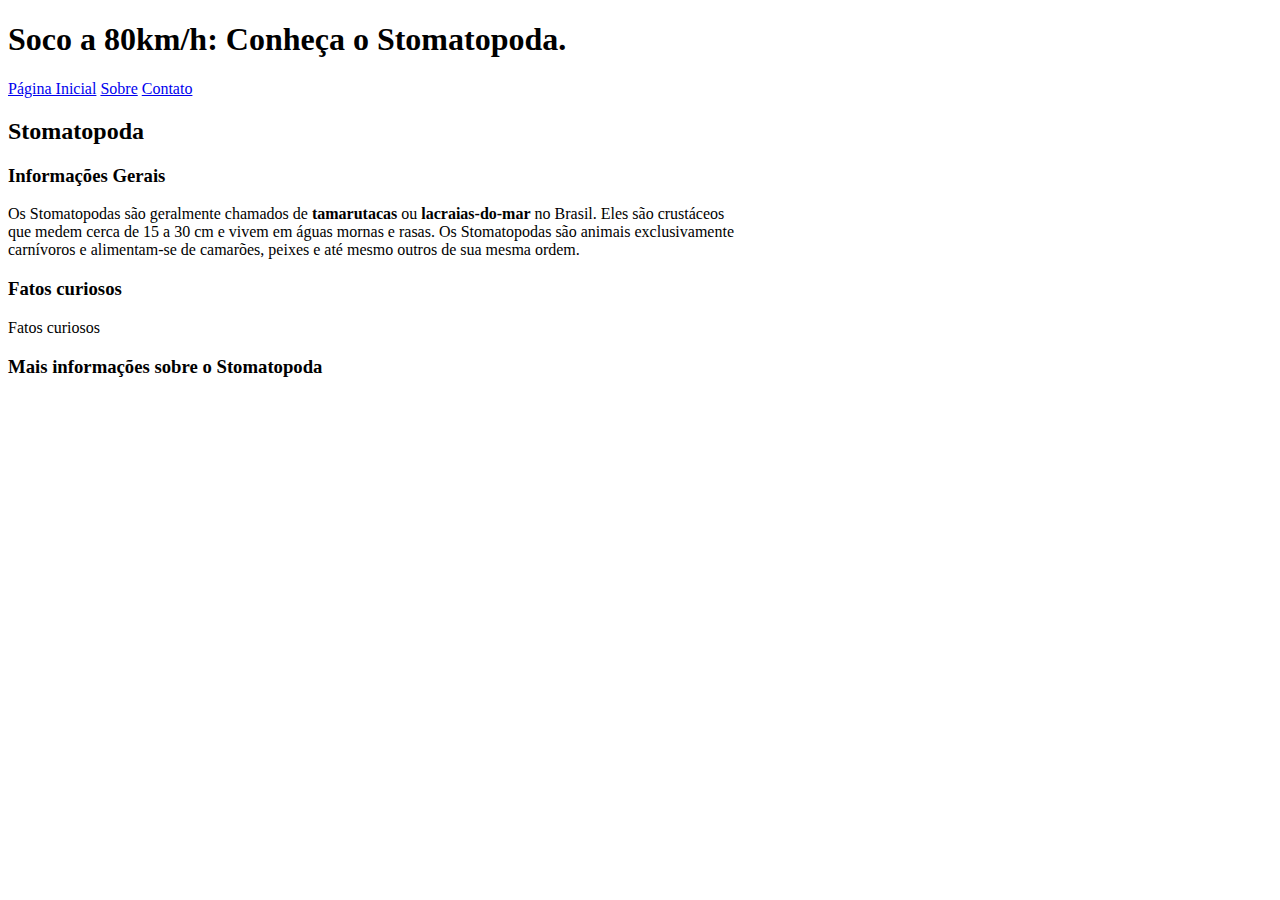
==== excercises/3-4/exercise_1.html @ 3489d78b "Criação da estrutura do site com as tags semânticas" ====
<!DOCTYPE html>
<html lang="pt">
<head>
  <meta charset="UTF-8">
  <meta name="viewport" content="width=device-width, initial-scale=1.0">
</head>
<body>
  <header class="header">
    <section class="titleHeader">
      <h1>Soco a 80km/h: Conheça o Stomatopoda.</h1>
    </section>
    <nav class="navigationBar">
      <a href="#homePage">Página Inicial</a>
      <a href="#about">Sobre</a>
      <a href="#contact">Contato</a>
    </nav>
  </header>
  <section class="content">
    <article class="stomatopoda">
      <h2>Stomatopoda</h2>
      <section class="generalInfo">
        <h3>Informações Gerais</h3>
        <p>
          Os Stomatopodas são geralmente chamados de <strong>tamarutacas</strong> ou <strong>lacraias-do-mar</strong> no Brasil. Eles são crustáceos <br> que medem cerca de 15 a 30 cm e vivem em águas mornas e rasas.
          Os Stomatopodas são animais exclusivamente <br> carnívoros e alimentam-se de camarões, peixes e até mesmo outros de sua mesma ordem.

        </p>
      </section>
      <section class="curiosityFacts">
        <h3>Fatos curiosos</h3>
        <p>
          Fatos curiosos
        </p>
      </section>
    </article>
    <aside class="moreInfo">
      <h3>Mais informações sobre o Stomatopoda</h3>
      
    </aside>
  </section>
</body>
</html>
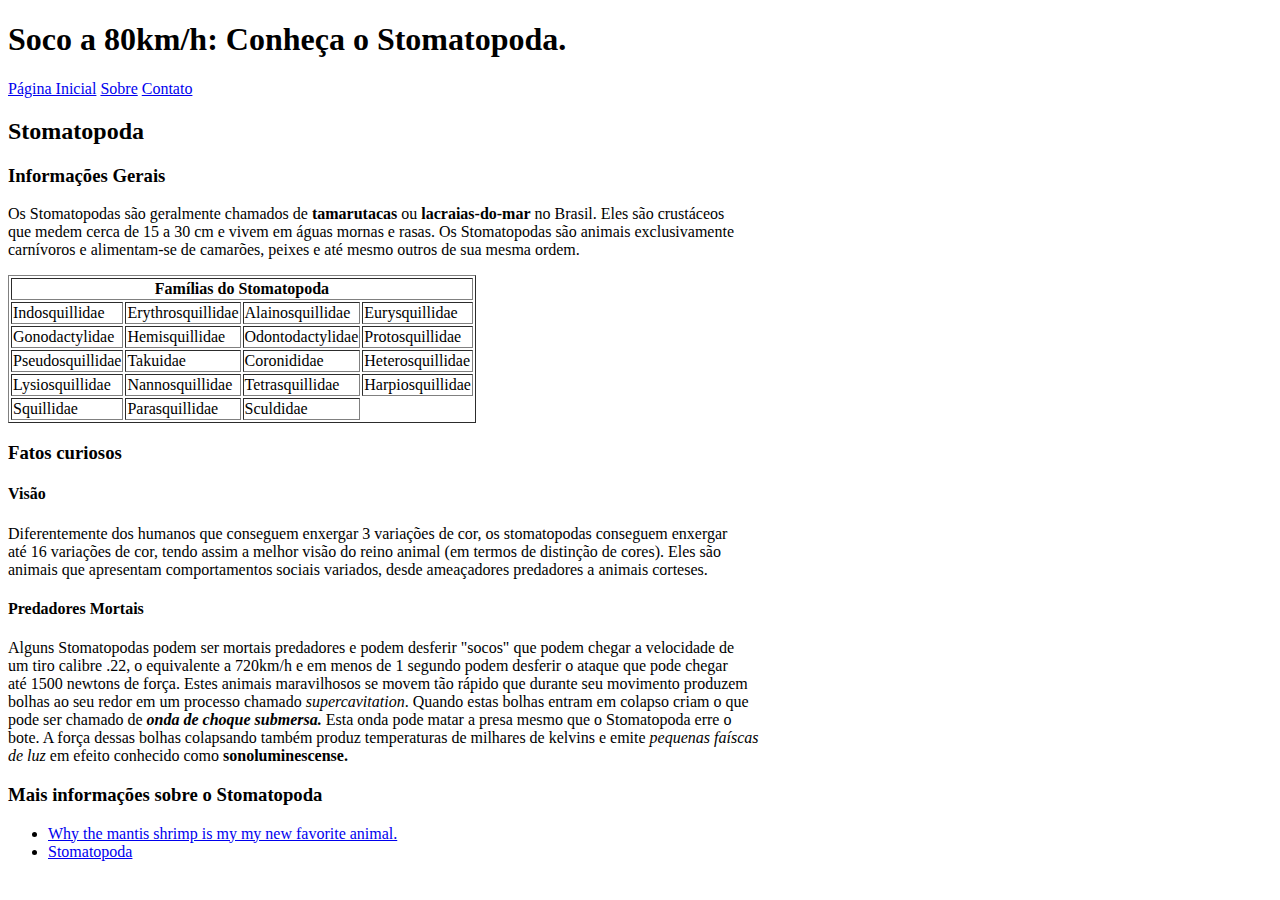
==== commit 12911169: "Finalizando a sessão de tabela e dos fatos curiosos" ====
--- a/excercises/3-4/exercise_1.html
+++ b/excercises/3-4/exercise_1.html
@@ -23,19 +23,65 @@
         <p>
           Os Stomatopodas são geralmente chamados de <strong>tamarutacas</strong> ou <strong>lacraias-do-mar</strong> no Brasil. Eles são crustáceos <br> que medem cerca de 15 a 30 cm e vivem em águas mornas e rasas.
           Os Stomatopodas são animais exclusivamente <br> carnívoros e alimentam-se de camarões, peixes e até mesmo outros de sua mesma ordem.
-
         </p>
+        <table class="family" border="1">
+          <tr>
+            <th colspan="4">Famílias do Stomatopoda</th> 
+          </tr>
+          <td>Indosquillidae</td>
+          <td>Erythrosquillidae</td>
+          <td>Alainosquillidae</td>
+          <td>Eurysquillidae</td>
+          <tr>
+            <td>Gonodactylidae</td>
+            <td>Hemisquillidae</td>
+            <td>Odontodactylidae</td>
+            <td>Protosquillidae</td>
+          </tr>
+          <tr>
+            <td>Pseudosquillidae</td>
+            <td>Takuidae</td>
+            <td>Coronididae</td>
+            <td>Heterosquillidae</td>
+          </tr>
+          <tr>
+            <td>Lysiosquillidae</td>
+            <td>Nannosquillidae</td>
+            <td>Tetrasquillidae</td>
+            <td>Harpiosquillidae</td>
+          </tr>
+          <tr>
+            <td>Squillidae</td>
+            <td>Parasquillidae</td>
+            <td>Sculdidae</td>
+          </tr>
+        </table>
       </section>
       <section class="curiosityFacts">
         <h3>Fatos curiosos</h3>
+        <h4>Visão</h4>
         <p>
-          Fatos curiosos
+          Diferentemente dos humanos que conseguem enxergar 3 variações de cor, os stomatopodas conseguem enxergar <br> até 16 variações de cor, tendo assim a melhor visão do reino animal (em termos de distinção de cores).
+          Eles são <br> animais que apresentam comportamentos sociais variados, desde ameaçadores predadores a animais corteses. <br>
+        </p>
+        <h4>Predadores Mortais</h4>
+        <p>
+          Alguns Stomatopodas podem ser mortais predadores e podem desferir "socos" que podem chegar a velocidade de <br> um tiro calibre .22, o equivalente a 720km/h e em menos de 1 segundo podem desferir o ataque que pode chegar <br> até 1500 newtons de força. Estes animais maravilhosos se movem tão rápido que durante seu movimento produzem <br> bolhas ao seu redor em um processo chamado <em>supercavitation</em>. Quando estas bolhas entram em colapso criam o que <br> pode ser chamado de <strong><em>onda de choque submersa.</em></strong> Esta onda pode matar a presa mesmo que o Stomatopoda erre o <br>bote. A força dessas bolhas colapsando também produz temperaturas de milhares de kelvins e emite <em>pequenas faíscas <br> de luz</em> em efeito conhecido como <strong>sonoluminescense.</strong>
         </p>
       </section>
     </article>
+  </section>
+  <section>
     <aside class="moreInfo">
       <h3>Mais informações sobre o Stomatopoda</h3>
-      
+      <ul class="links">
+        <li>
+          <a target="_blank" href="https://theoatmeal.com/comics/mantis_shrimp">Why the mantis shrimp is my my new favorite animal.</a>
+        </li>
+        <li>
+          <a target="_blank" href="https://pt.wikipedia.org/wiki/Stomatopoda">Stomatopoda</a>
+        </li>
+      </ul>
     </aside>
   </section>
 </body>
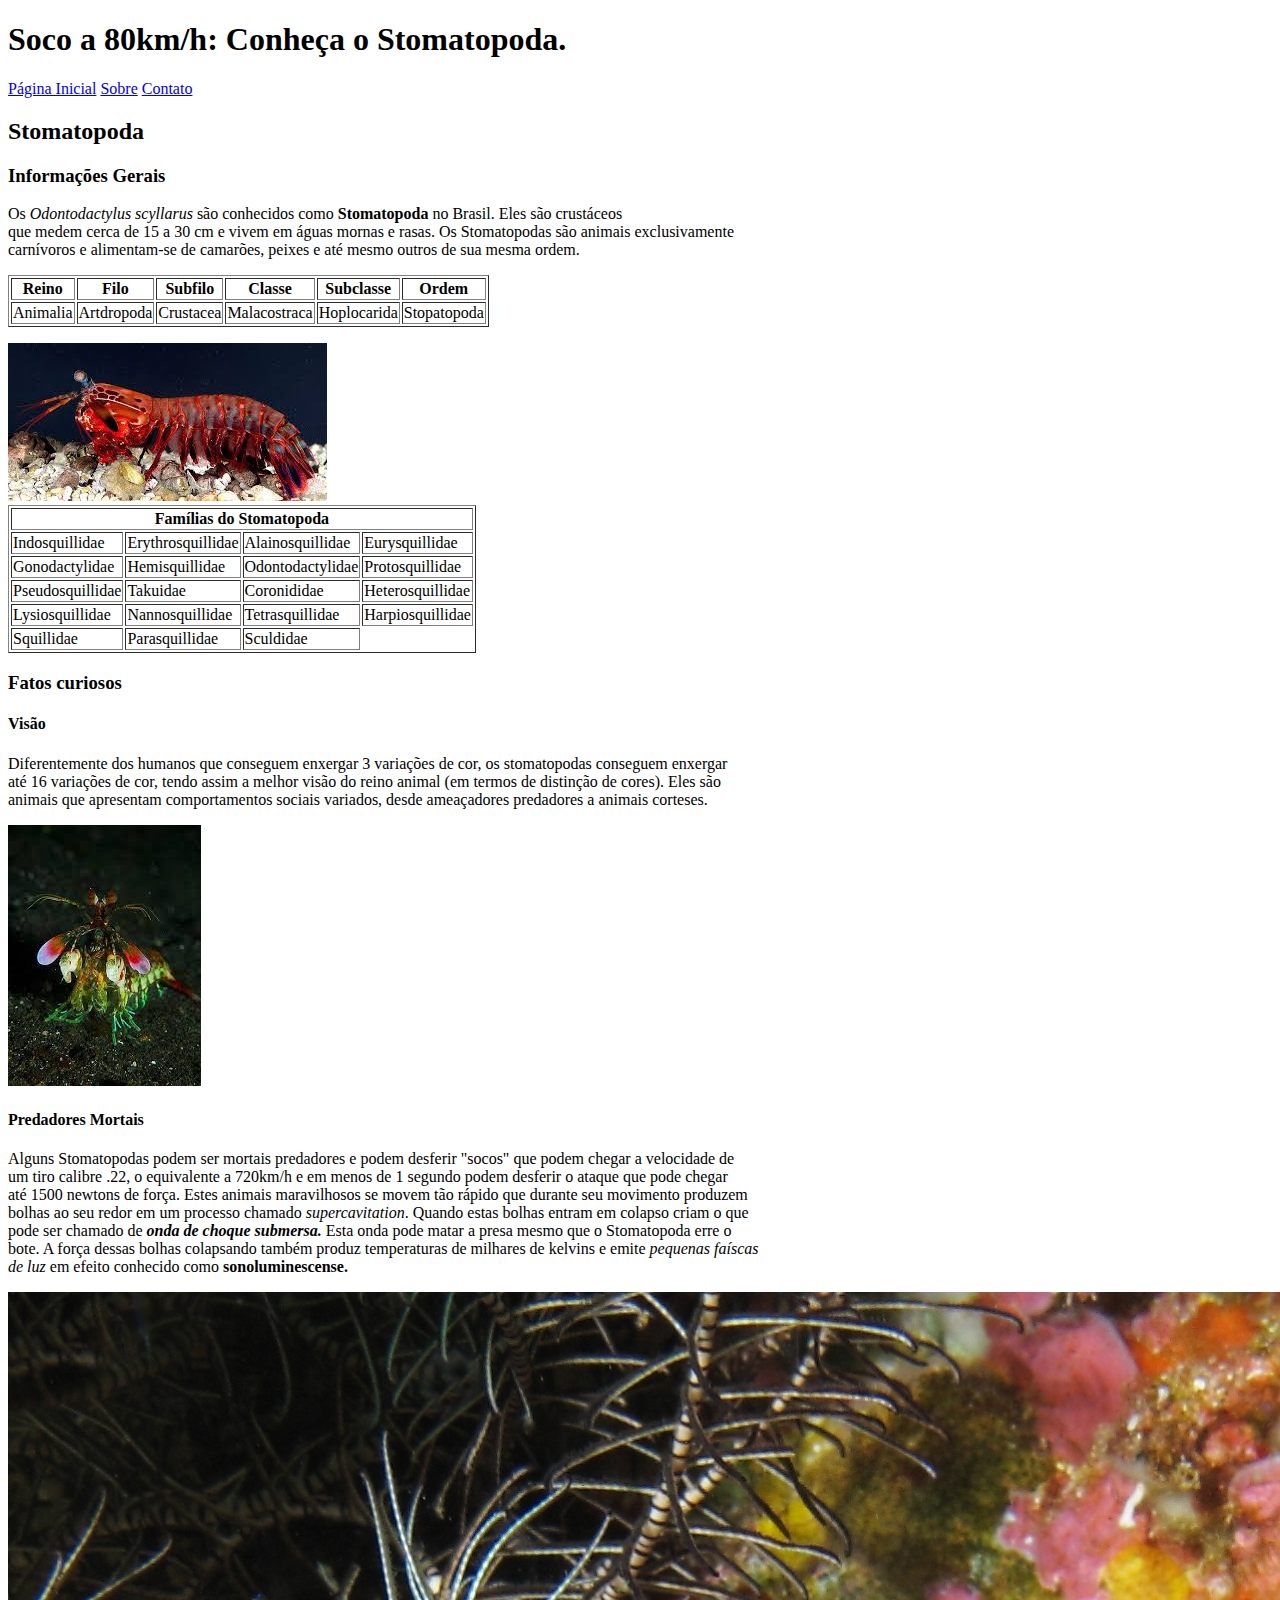
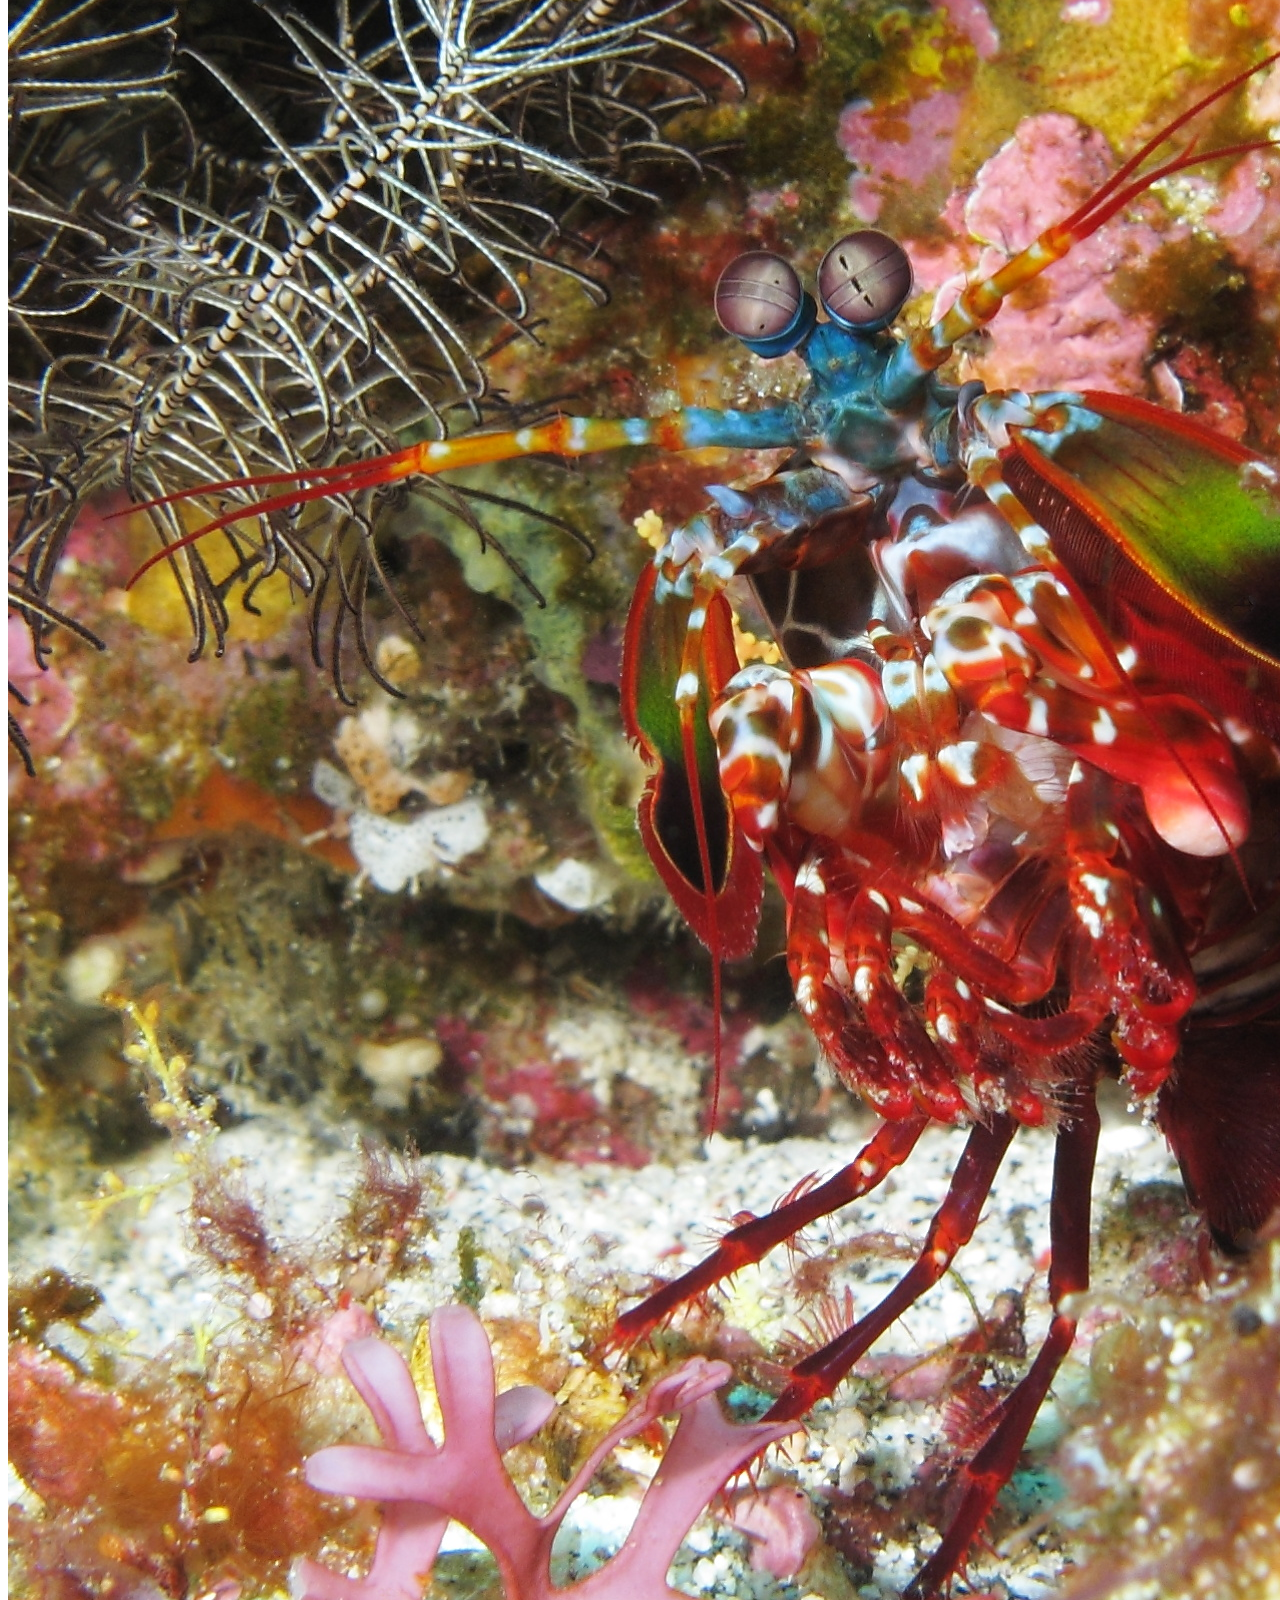
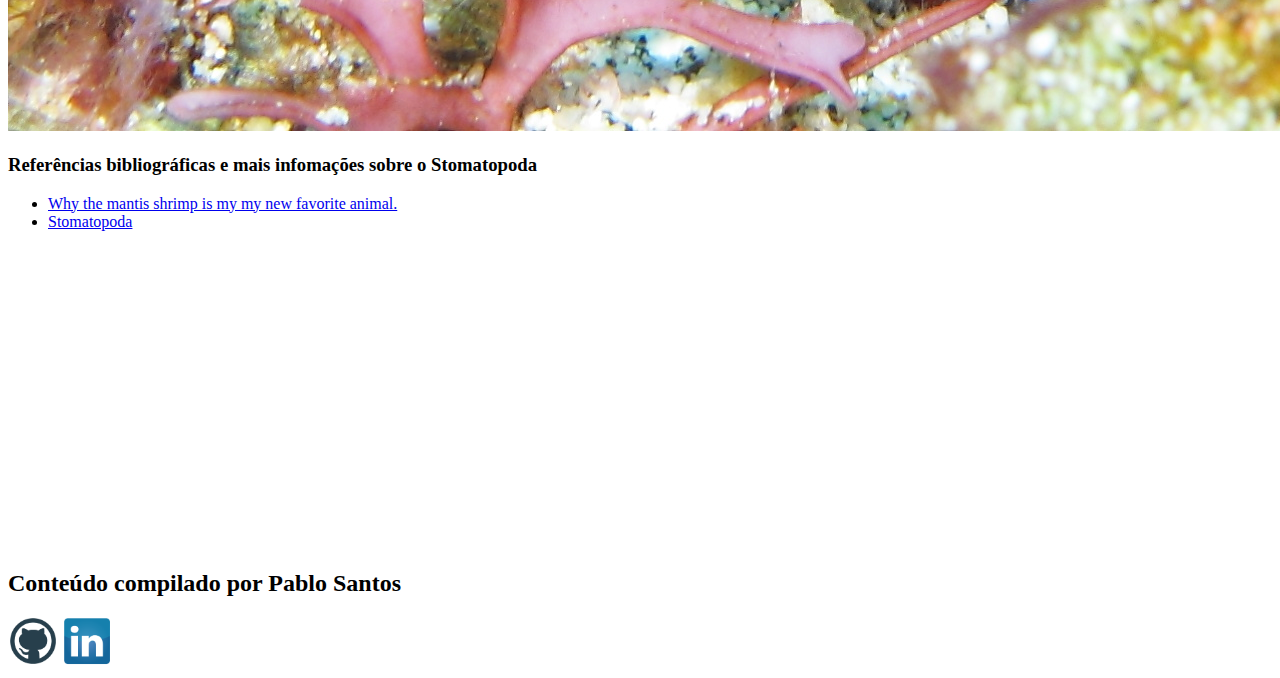
==== commit bb44219b: "Index finalizado, tabelas e figuras adicionadas e links também" ====
--- a/excercises/3-4/exercise_1.html
+++ b/excercises/3-4/exercise_1.html
@@ -3,6 +3,7 @@
 <head>
   <meta charset="UTF-8">
   <meta name="viewport" content="width=device-width, initial-scale=1.0">
+  <title>Stomatopoda</title>
 </head>
 <body>
   <header class="header">
@@ -10,20 +11,39 @@
       <h1>Soco a 80km/h: Conheça o Stomatopoda.</h1>
     </section>
     <nav class="navigationBar">
-      <a href="#homePage">Página Inicial</a>
-      <a href="#about">Sobre</a>
+      <a href="#content">Página Inicial</a>
+      <a href="#stomatopoda">Sobre</a>
       <a href="#contact">Contato</a>
     </nav>
   </header>
   <section class="content">
-    <article class="stomatopoda">
+    <article id="stomatopoda">
       <h2>Stomatopoda</h2>
       <section class="generalInfo">
         <h3>Informações Gerais</h3>
         <p>
-          Os Stomatopodas são geralmente chamados de <strong>tamarutacas</strong> ou <strong>lacraias-do-mar</strong> no Brasil. Eles são crustáceos <br> que medem cerca de 15 a 30 cm e vivem em águas mornas e rasas.
+          Os <em>Odontodactylus scyllarus</em> são conhecidos como <strong>Stomatopoda</strong> no Brasil. Eles são crustáceos <br> que medem cerca de 15 a 30 cm e vivem em águas mornas e rasas.
           Os Stomatopodas são animais exclusivamente <br> carnívoros e alimentam-se de camarões, peixes e até mesmo outros de sua mesma ordem.
+          <table class="cientificClass" border="1">
+            <tr>
+              <th>Reino</th>
+              <th>Filo</th>
+              <th>Subfilo</th>
+              <th>Classe</th>
+              <th>Subclasse</th>
+              <th>Ordem</th>
+            </tr>
+            <tr>
+              <td>Animalia</td>
+              <td>Artdropoda</td>
+              <td>Crustacea</td>
+              <td>Malacostraca</td>
+              <td>Hoplocarida</td>
+              <td>Stopatopoda</td>
+            </tr>
+          </table>
         </p>
+        <img src="images/stomatopoda2.jpeg" alt="Imagem de um Stomatopoda">
         <table class="family" border="1">
           <tr>
             <th colspan="4">Famílias do Stomatopoda</th> 
@@ -64,16 +84,18 @@
           Diferentemente dos humanos que conseguem enxergar 3 variações de cor, os stomatopodas conseguem enxergar <br> até 16 variações de cor, tendo assim a melhor visão do reino animal (em termos de distinção de cores).
           Eles são <br> animais que apresentam comportamentos sociais variados, desde ameaçadores predadores a animais corteses. <br>
         </p>
+        <img src="images/stomatopoda.jpeg" alt="Segunda foto do Stomatopoda">
         <h4>Predadores Mortais</h4>
         <p>
           Alguns Stomatopodas podem ser mortais predadores e podem desferir "socos" que podem chegar a velocidade de <br> um tiro calibre .22, o equivalente a 720km/h e em menos de 1 segundo podem desferir o ataque que pode chegar <br> até 1500 newtons de força. Estes animais maravilhosos se movem tão rápido que durante seu movimento produzem <br> bolhas ao seu redor em um processo chamado <em>supercavitation</em>. Quando estas bolhas entram em colapso criam o que <br> pode ser chamado de <strong><em>onda de choque submersa.</em></strong> Esta onda pode matar a presa mesmo que o Stomatopoda erre o <br>bote. A força dessas bolhas colapsando também produz temperaturas de milhares de kelvins e emite <em>pequenas faíscas <br> de luz</em> em efeito conhecido como <strong>sonoluminescense.</strong>
         </p>
+        <img src="images/stomatopoda3.JPG" alt="Terceira imagem do Stomatopoda">
       </section>
     </article>
   </section>
   <section>
     <aside class="moreInfo">
-      <h3>Mais informações sobre o Stomatopoda</h3>
+      <h3>Referências bibliográficas e mais infomações sobre o Stomatopoda</h3>
       <ul class="links">
         <li>
           <a target="_blank" href="https://theoatmeal.com/comics/mantis_shrimp">Why the mantis shrimp is my my new favorite animal.</a>
@@ -81,8 +103,14 @@
         <li>
           <a target="_blank" href="https://pt.wikipedia.org/wiki/Stomatopoda">Stomatopoda</a>
         </li>
+        <iframe width="560" height="315" src="https://www.youtube.com/embed/E0Li1k5hGBE" frameborder="0" allow="accelerometer; autoplay; encrypted-media; gyroscope; picture-in-picture" allowfullscreen></iframe>
       </ul>
     </aside>
   </section>
+  <footer>
+    <h2>Conteúdo compilado por Pablo Santos</h2>
+    <a id ="contact" target="_blank" href="https://github.com/Bynho25"><img src="images/github.png" width="50px" height="50px" alt="Informações de contato github"></a>
+    <a target="_blank" href="https://www.linkedin.com/in/pablosantos25/"><img src="images/linkedin.png" width="50px" height="50px" alt="Informações de contato linkedin"></a>
+  </footer>
 </body>
 </html>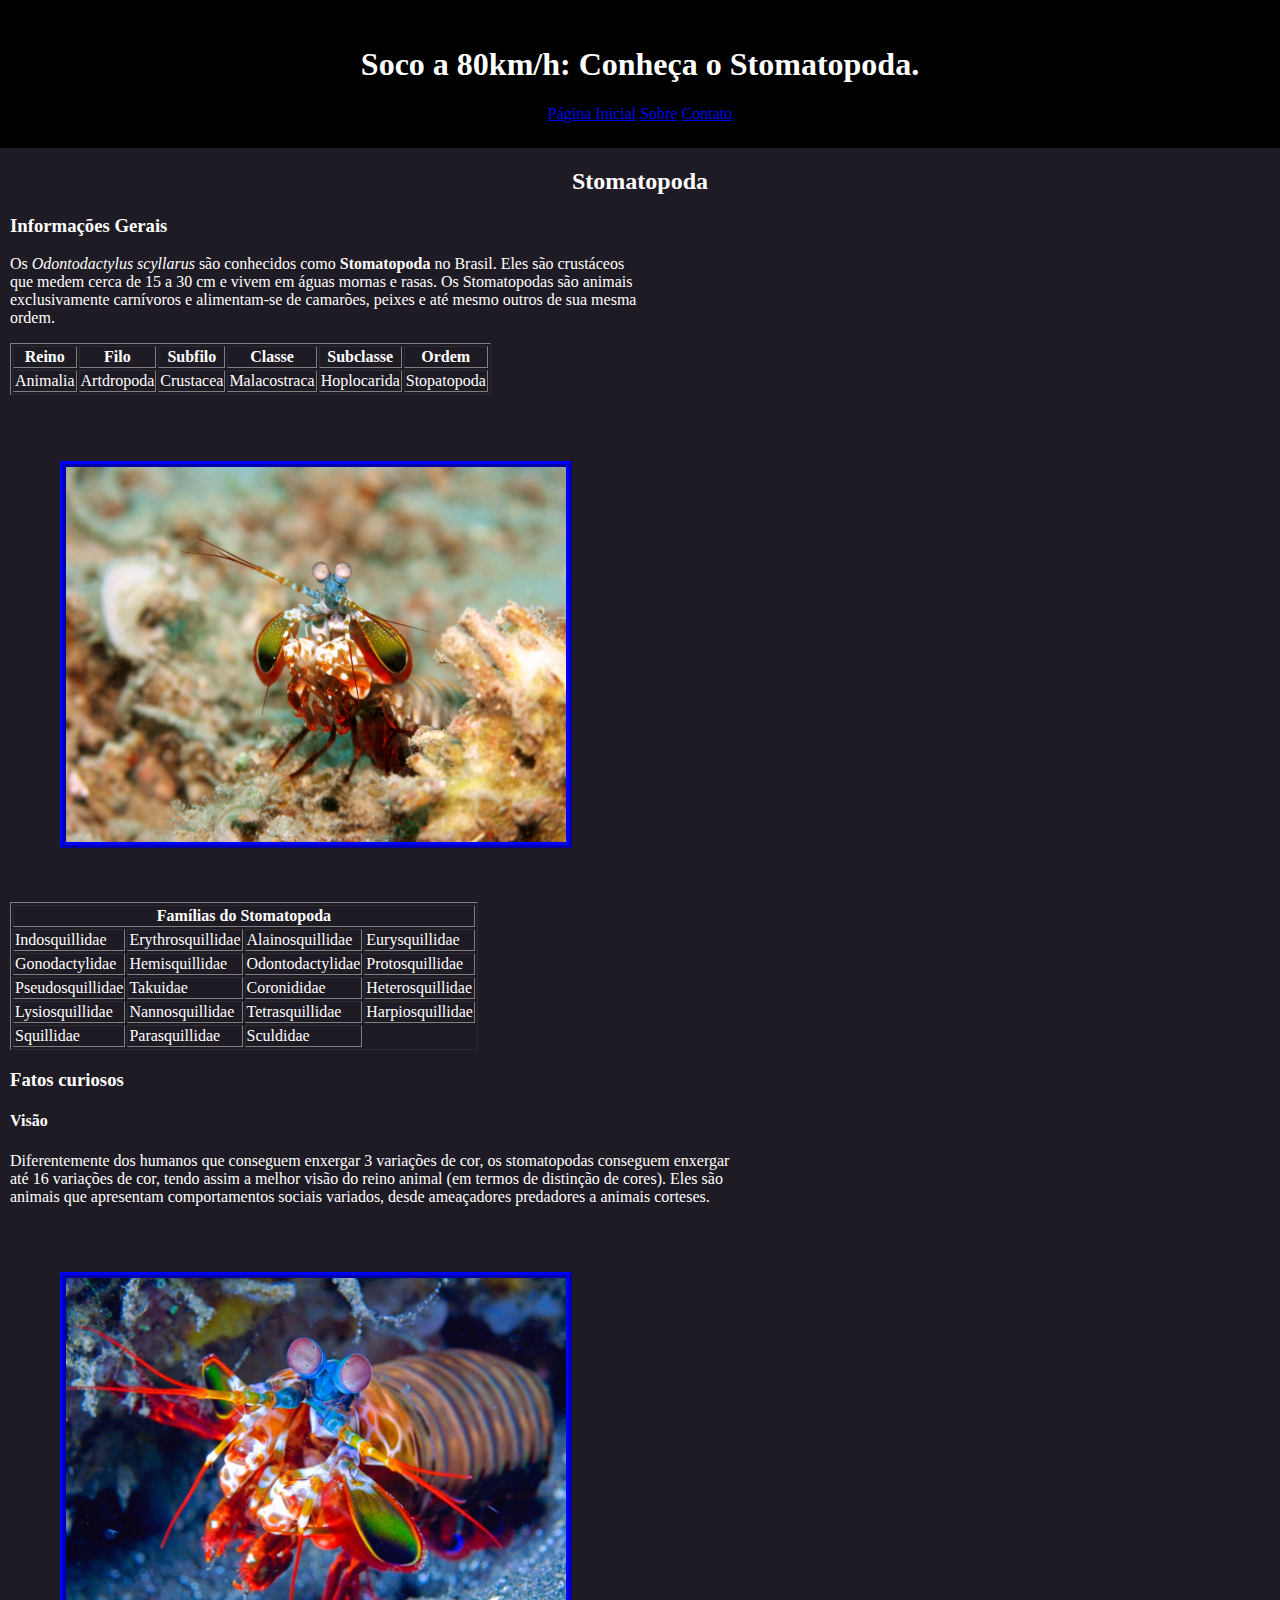
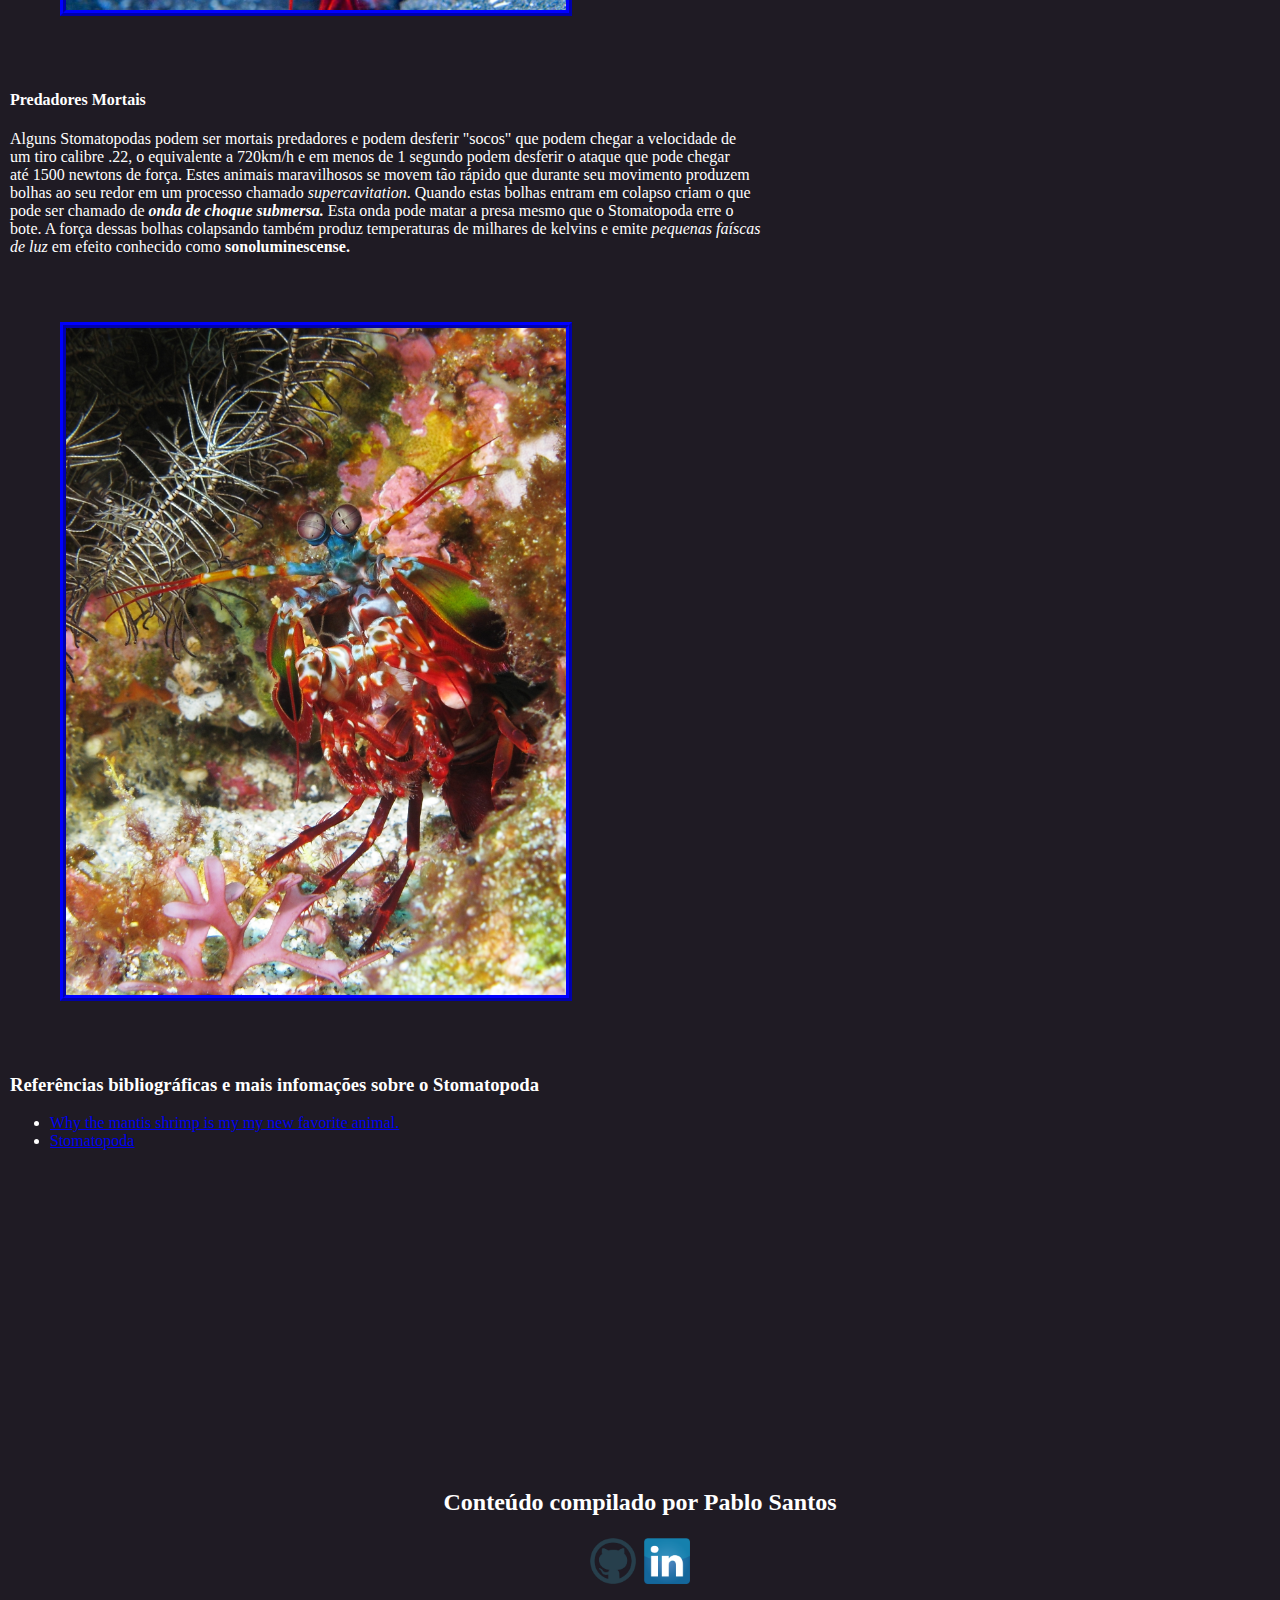
==== commit 32e436d2: "Adicionando as primeiras estilizações e fazendo link com o index" ====
--- a/excercises/3-4/exercise_1.html
+++ b/excercises/3-4/exercise_1.html
@@ -3,6 +3,7 @@
 <head>
   <meta charset="UTF-8">
   <meta name="viewport" content="width=device-width, initial-scale=1.0">
+  <link rel="stylesheet" href="style.css">
   <title>Stomatopoda</title>
 </head>
 <body>
@@ -23,7 +24,7 @@
         <h3>Informações Gerais</h3>
         <p>
           Os <em>Odontodactylus scyllarus</em> são conhecidos como <strong>Stomatopoda</strong> no Brasil. Eles são crustáceos <br> que medem cerca de 15 a 30 cm e vivem em águas mornas e rasas.
-          Os Stomatopodas são animais exclusivamente <br> carnívoros e alimentam-se de camarões, peixes e até mesmo outros de sua mesma ordem.
+          Os Stomatopodas são animais <br> exclusivamente carnívoros e alimentam-se de camarões, peixes e até mesmo outros de sua mesma <br> ordem.
           <table class="cientificClass" border="1">
             <tr>
               <th>Reino</th>
@@ -43,7 +44,7 @@
             </tr>
           </table>
         </p>
-        <img src="images/stomatopoda2.jpeg" alt="Imagem de um Stomatopoda">
+        <img class="stomatopoda1" src="images/stomatopoda2.jpg" alt="Imagem de um Stomatopoda">
         <table class="family" border="1">
           <tr>
             <th colspan="4">Famílias do Stomatopoda</th> 
@@ -84,17 +85,17 @@
           Diferentemente dos humanos que conseguem enxergar 3 variações de cor, os stomatopodas conseguem enxergar <br> até 16 variações de cor, tendo assim a melhor visão do reino animal (em termos de distinção de cores).
           Eles são <br> animais que apresentam comportamentos sociais variados, desde ameaçadores predadores a animais corteses. <br>
         </p>
-        <img src="images/stomatopoda.jpeg" alt="Segunda foto do Stomatopoda">
+        <img class="stomatopoda2" src="images/stomatopoda.jpeg" alt="Segunda foto do Stomatopoda">
         <h4>Predadores Mortais</h4>
         <p>
           Alguns Stomatopodas podem ser mortais predadores e podem desferir "socos" que podem chegar a velocidade de <br> um tiro calibre .22, o equivalente a 720km/h e em menos de 1 segundo podem desferir o ataque que pode chegar <br> até 1500 newtons de força. Estes animais maravilhosos se movem tão rápido que durante seu movimento produzem <br> bolhas ao seu redor em um processo chamado <em>supercavitation</em>. Quando estas bolhas entram em colapso criam o que <br> pode ser chamado de <strong><em>onda de choque submersa.</em></strong> Esta onda pode matar a presa mesmo que o Stomatopoda erre o <br>bote. A força dessas bolhas colapsando também produz temperaturas de milhares de kelvins e emite <em>pequenas faíscas <br> de luz</em> em efeito conhecido como <strong>sonoluminescense.</strong>
         </p>
-        <img src="images/stomatopoda3.JPG" alt="Terceira imagem do Stomatopoda">
+        <img class="stomatopoda3" src="images/stomatopoda3.JPG" alt="Terceira imagem do Stomatopoda">
       </section>
     </article>
   </section>
-  <section>
-    <aside class="moreInfo">
+  <section class="moreInfo">
+    <aside>
       <h3>Referências bibliográficas e mais infomações sobre o Stomatopoda</h3>
       <ul class="links">
         <li>
--- a/excercises/3-4/style.css
+++ b/excercises/3-4/style.css
@@ -0,0 +1,54 @@
+body {
+  background-color: #1F1B24;
+  margin: auto;
+  color: #ffffff;
+}
+.header {
+  background-color: #000000;
+  padding: 25px;
+  margin: 0px;
+  text-align: center;
+}
+.titleHeader {
+  color: #ffffff;
+}
+
+h2 {
+  text-align: center;
+}
+
+
+
+
+.stomatopoda1 {
+  width: 500px;
+  margin: 50px;
+  border: 6px ridge blue;
+  
+}
+
+.stomatopoda2 {
+  width: 500px;
+  margin: 50px;
+  border: 6px ridge blue;
+}
+
+.stomatopoda3 {
+  width: 500px;
+  margin: 50px;
+  border: 6px ridge blue;
+}
+
+
+.content {
+  margin: 10px;
+}
+
+.moreInfo {
+  margin: 10px;
+}
+
+footer {
+  text-align: center;
+  margin: 10px;
+}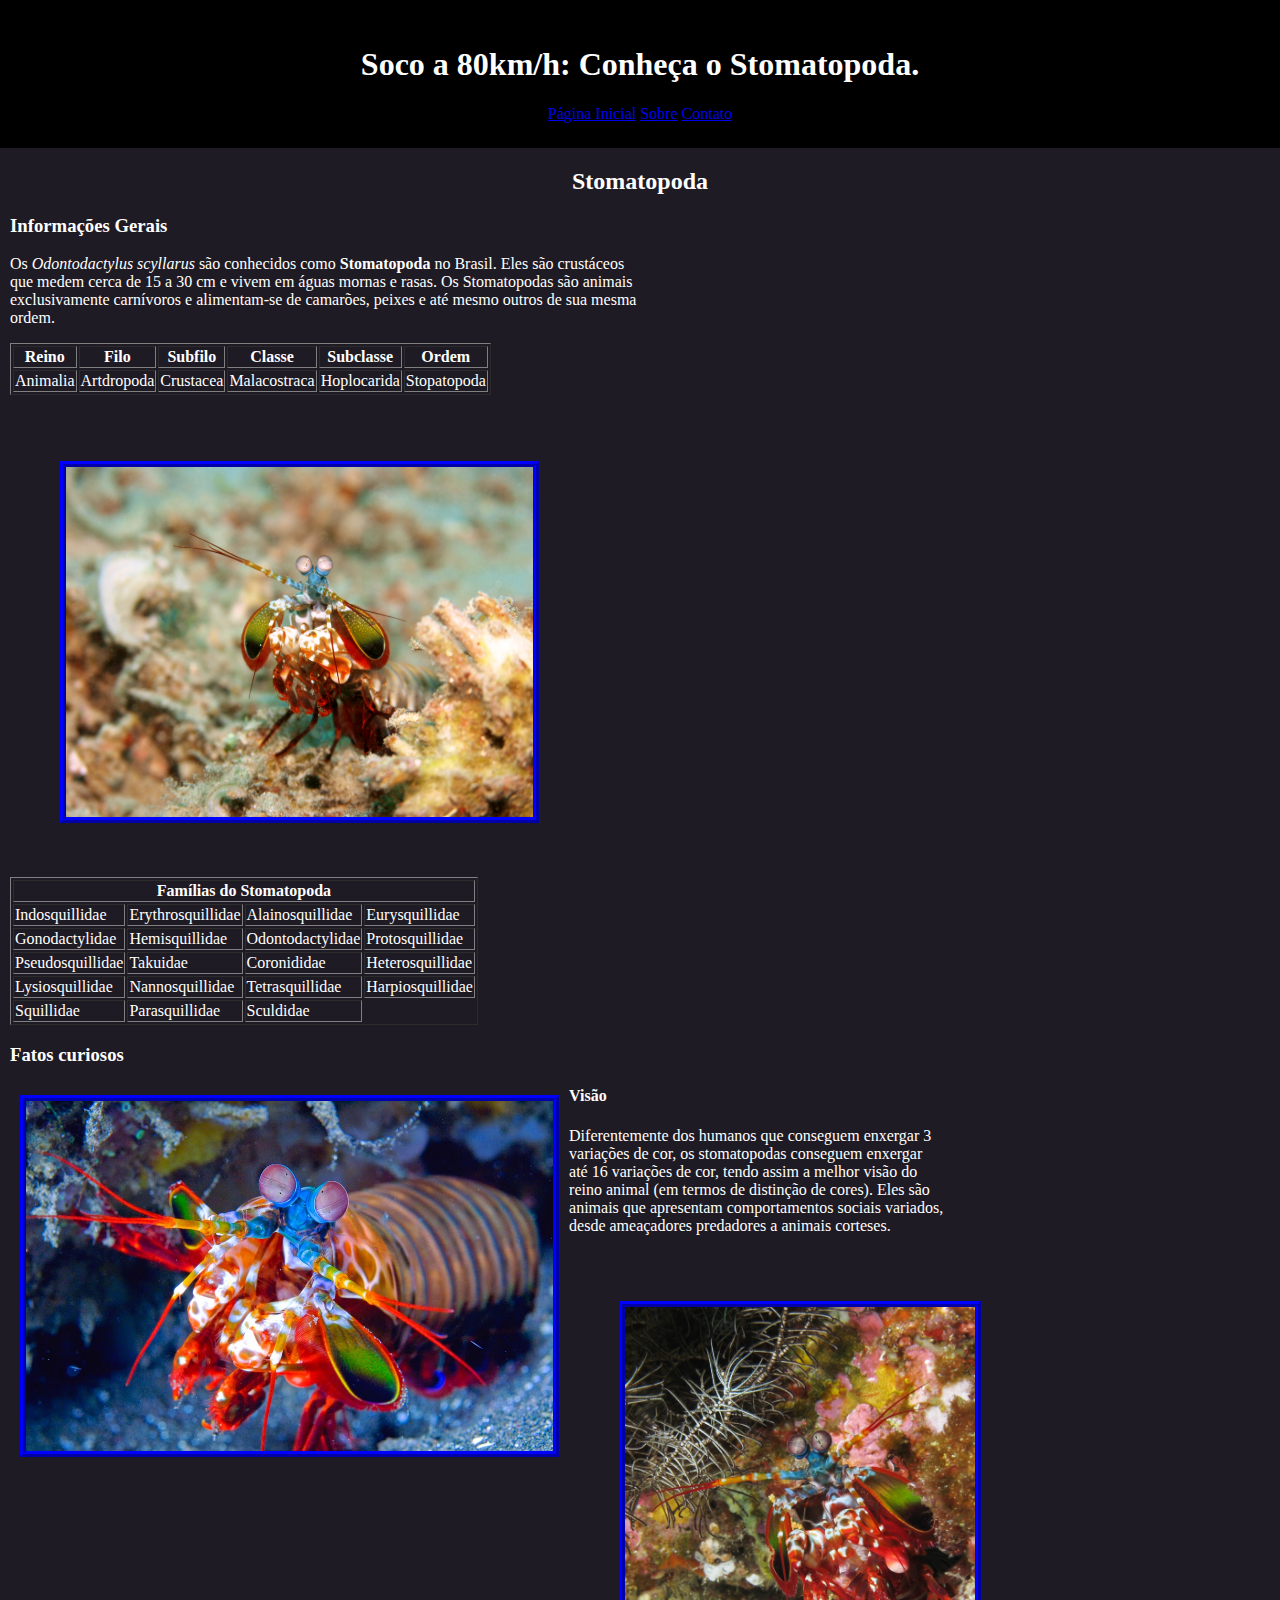
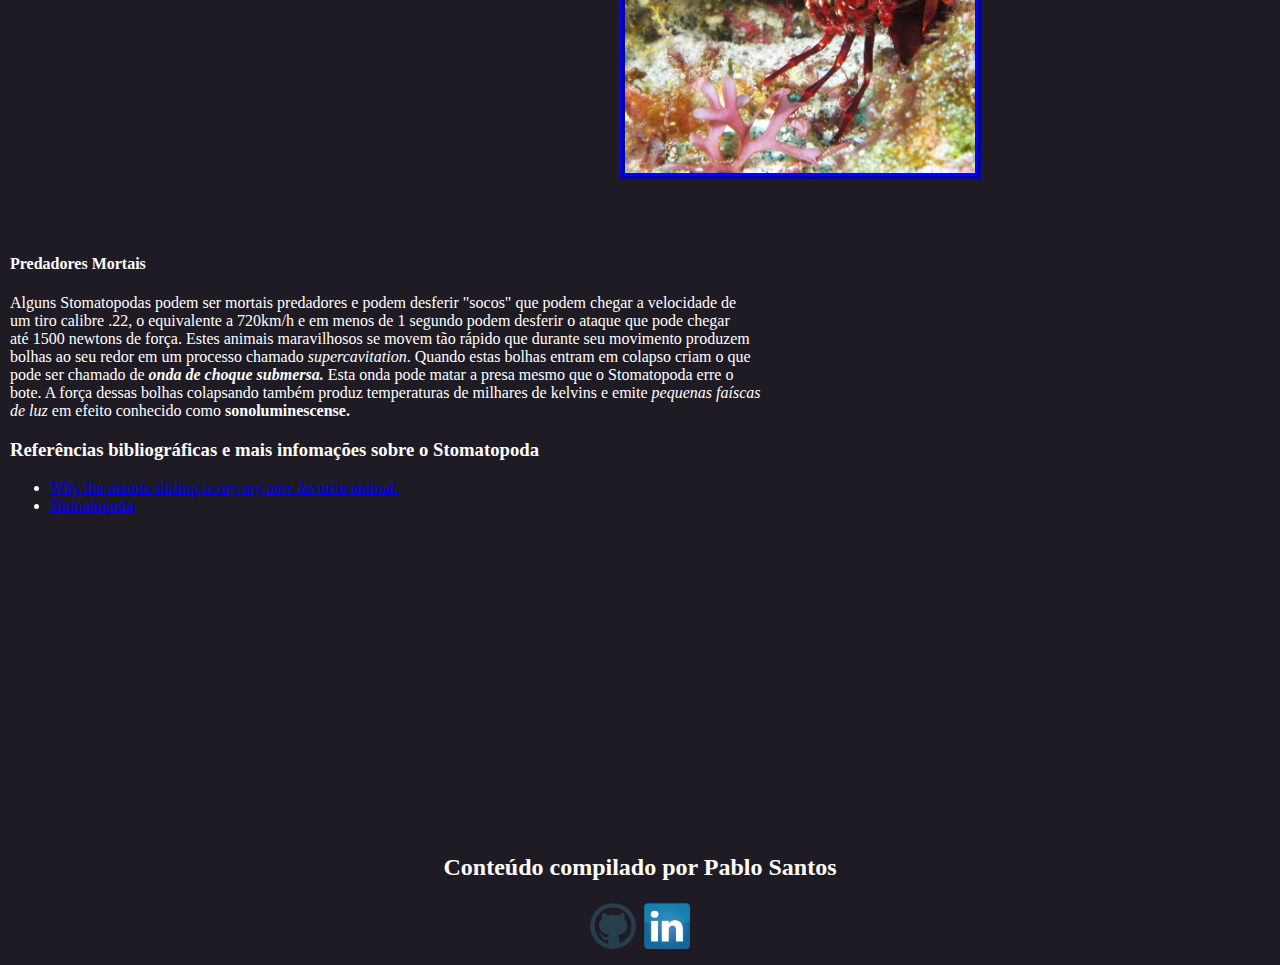
==== commit 79b11881: "Versão não finalizada" ====
--- a/excercises/3-4/exercise_1.html
+++ b/excercises/3-4/exercise_1.html
@@ -80,17 +80,17 @@
       </section>
       <section class="curiosityFacts">
         <h3>Fatos curiosos</h3>
+        <img class="stomatopoda2" src="images/stomatopoda.jpeg" alt="Segunda foto do Stomatopoda">
         <h4>Visão</h4>
         <p>
-          Diferentemente dos humanos que conseguem enxergar 3 variações de cor, os stomatopodas conseguem enxergar <br> até 16 variações de cor, tendo assim a melhor visão do reino animal (em termos de distinção de cores).
-          Eles são <br> animais que apresentam comportamentos sociais variados, desde ameaçadores predadores a animais corteses. <br>
+          Diferentemente dos humanos que conseguem enxergar 3 <br> variações de cor, os stomatopodas conseguem enxergar <br> até 16 variações de cor, tendo assim a melhor visão do <br> reino animal (em termos de distinção de cores).
+          Eles são <br> animais que apresentam comportamentos sociais variados, <br> desde ameaçadores predadores a animais corteses. <br>
         </p>
-        <img class="stomatopoda2" src="images/stomatopoda.jpeg" alt="Segunda foto do Stomatopoda">
+        <img class="stomatopoda3" src="images/stomatopoda3.JPG" alt="Terceira imagem do Stomatopoda">
         <h4>Predadores Mortais</h4>
         <p>
           Alguns Stomatopodas podem ser mortais predadores e podem desferir "socos" que podem chegar a velocidade de <br> um tiro calibre .22, o equivalente a 720km/h e em menos de 1 segundo podem desferir o ataque que pode chegar <br> até 1500 newtons de força. Estes animais maravilhosos se movem tão rápido que durante seu movimento produzem <br> bolhas ao seu redor em um processo chamado <em>supercavitation</em>. Quando estas bolhas entram em colapso criam o que <br> pode ser chamado de <strong><em>onda de choque submersa.</em></strong> Esta onda pode matar a presa mesmo que o Stomatopoda erre o <br>bote. A força dessas bolhas colapsando também produz temperaturas de milhares de kelvins e emite <em>pequenas faíscas <br> de luz</em> em efeito conhecido como <strong>sonoluminescense.</strong>
         </p>
-        <img class="stomatopoda3" src="images/stomatopoda3.JPG" alt="Terceira imagem do Stomatopoda">
       </section>
     </article>
   </section>
--- a/excercises/3-4/style.css
+++ b/excercises/3-4/style.css
@@ -21,20 +21,22 @@
 
 
 .stomatopoda1 {
-  width: 500px;
+  height: 350px;
   margin: 50px;
   border: 6px ridge blue;
   
 }
 
 .stomatopoda2 {
-  width: 500px;
-  margin: 50px;
+  float: left;
+  height: 350px;
+  margin: 10px;
   border: 6px ridge blue;
 }
 
 .stomatopoda3 {
-  width: 500px;
+  
+  width: 350px;
   margin: 50px;
   border: 6px ridge blue;
 }
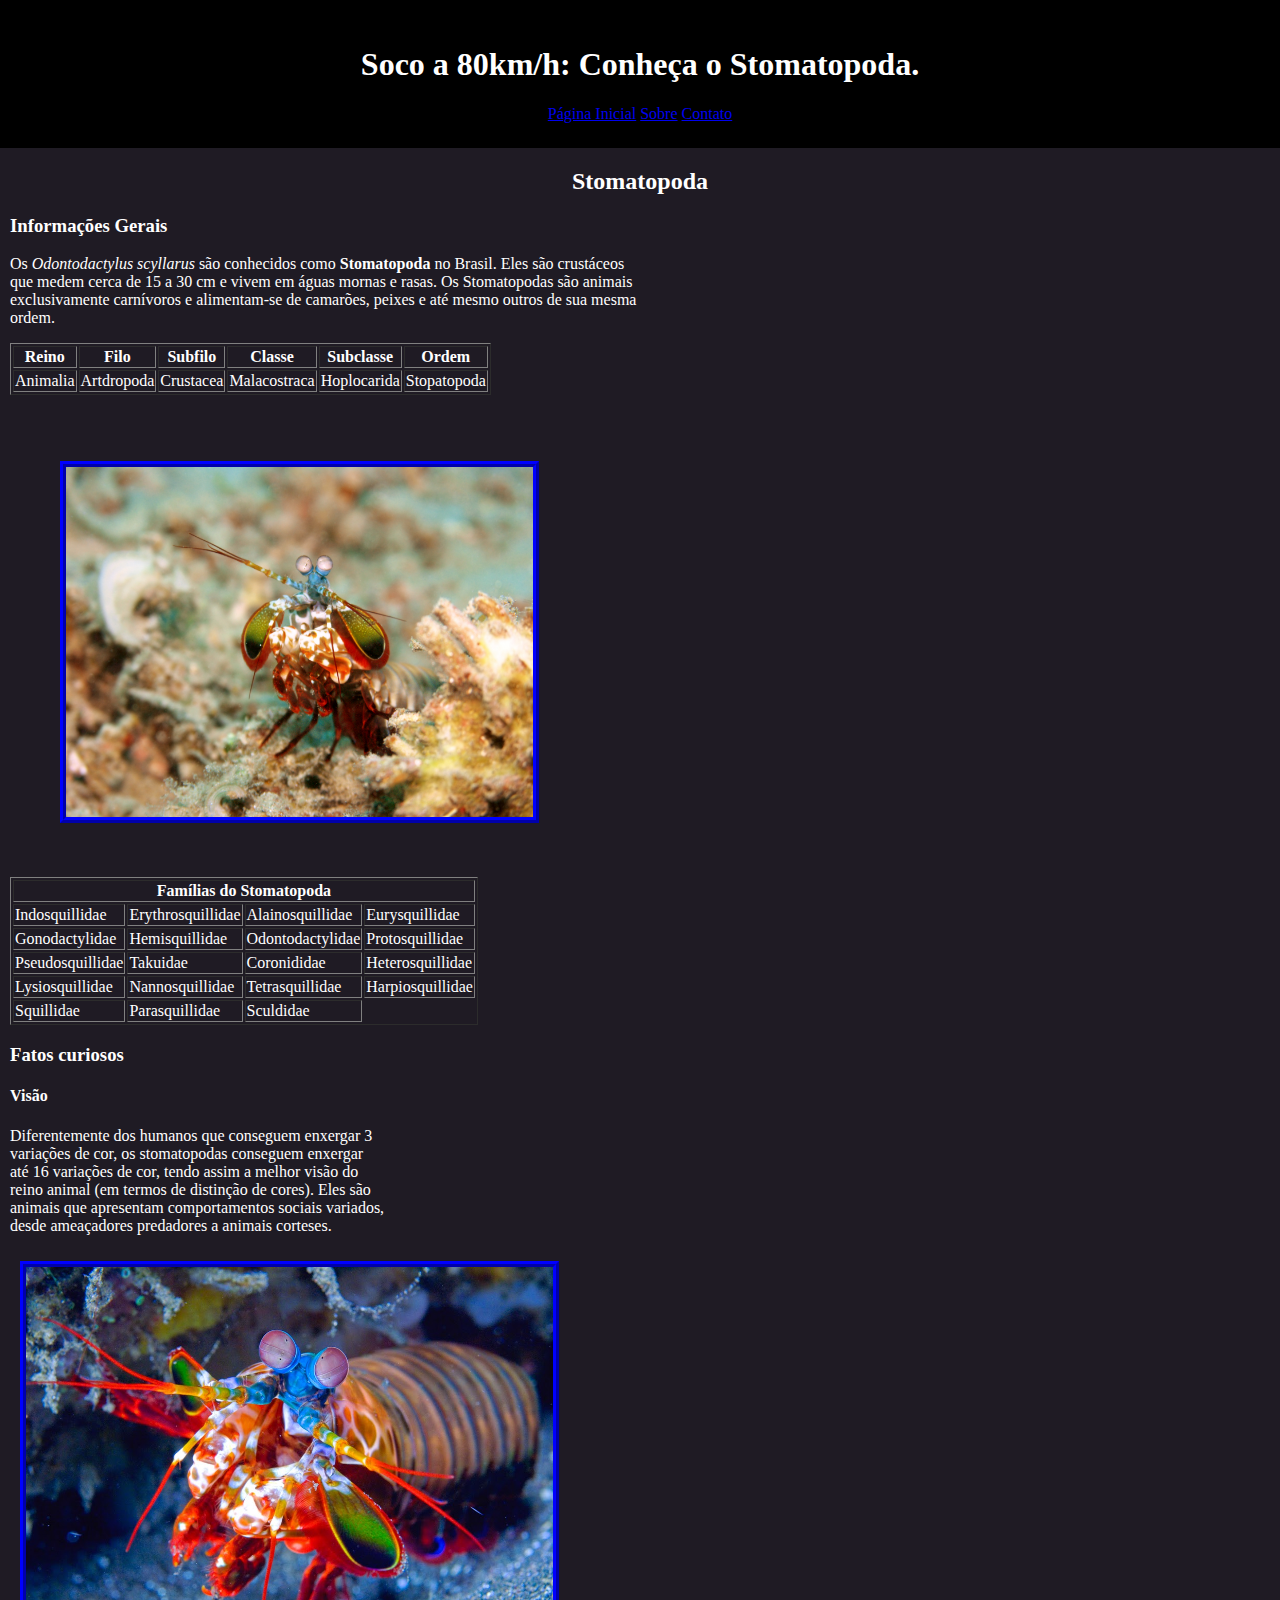
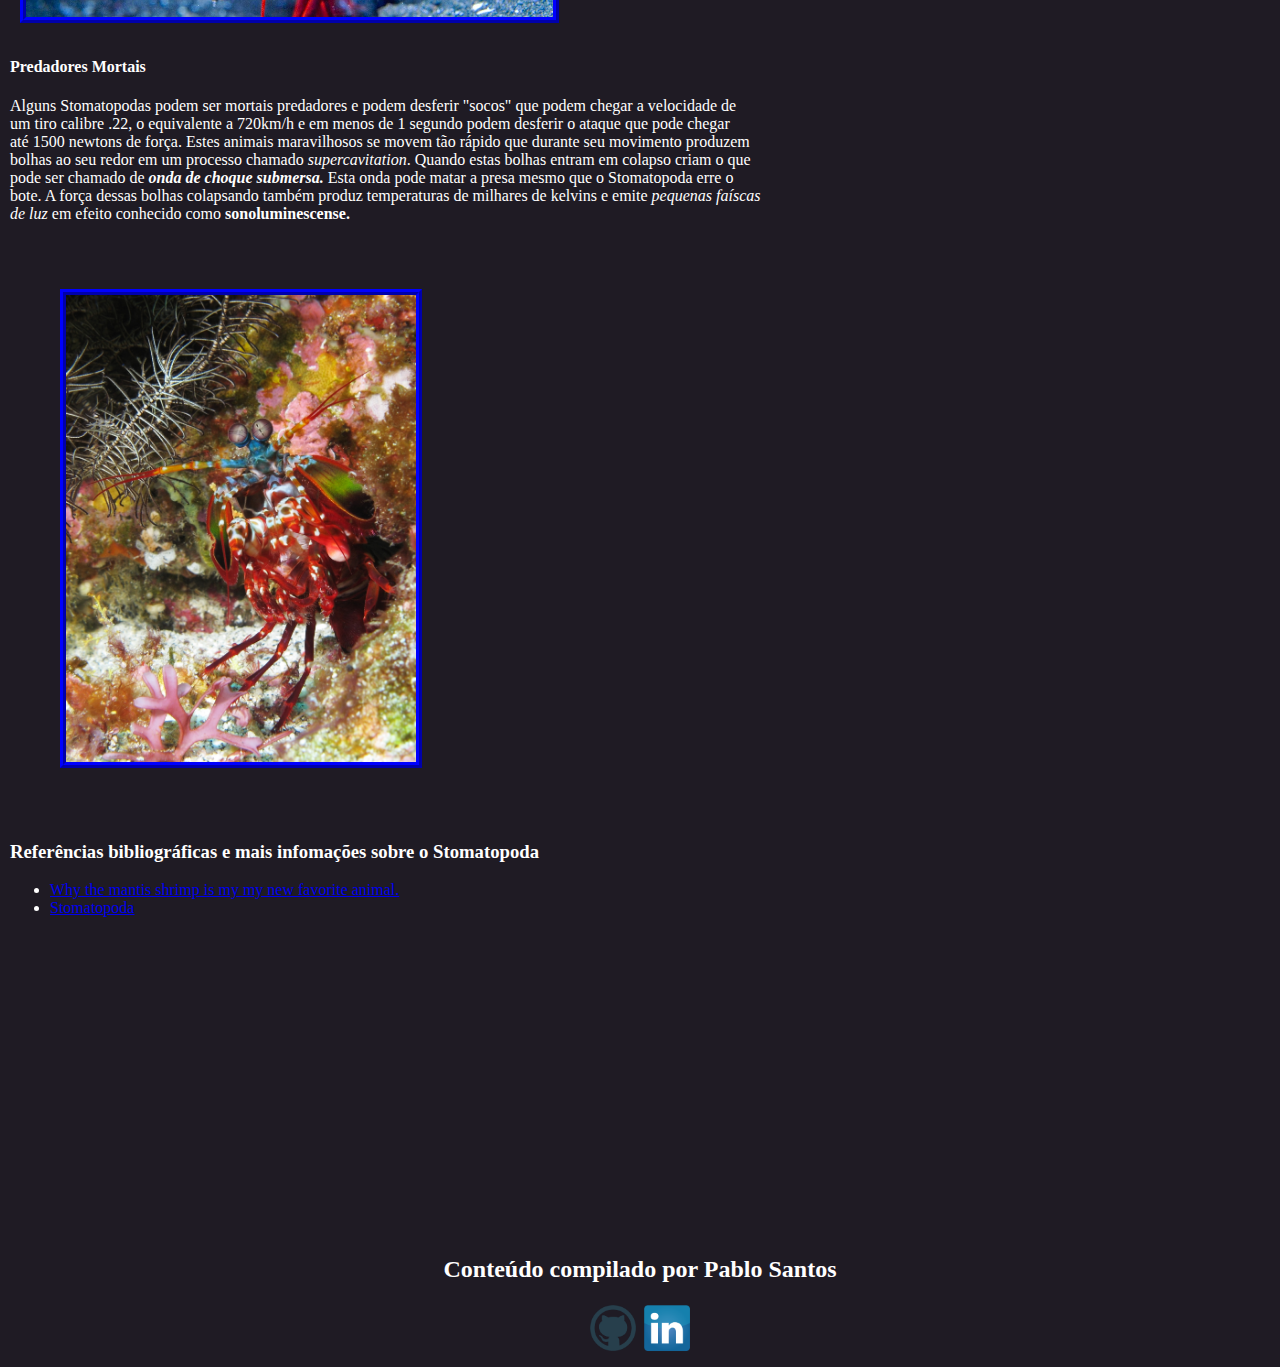
==== commit 1e525e62: "Versão beta finalizada" ====
--- a/excercises/3-4/exercise_1.html
+++ b/excercises/3-4/exercise_1.html
@@ -80,17 +80,18 @@
       </section>
       <section class="curiosityFacts">
         <h3>Fatos curiosos</h3>
-        <img class="stomatopoda2" src="images/stomatopoda.jpeg" alt="Segunda foto do Stomatopoda">
+        
         <h4>Visão</h4>
         <p>
           Diferentemente dos humanos que conseguem enxergar 3 <br> variações de cor, os stomatopodas conseguem enxergar <br> até 16 variações de cor, tendo assim a melhor visão do <br> reino animal (em termos de distinção de cores).
-          Eles são <br> animais que apresentam comportamentos sociais variados, <br> desde ameaçadores predadores a animais corteses. <br>
+          Eles são <br> animais que apresentam comportamentos sociais variados,<br> desde ameaçadores predadores a animais corteses. <br>
         </p>
-        <img class="stomatopoda3" src="images/stomatopoda3.JPG" alt="Terceira imagem do Stomatopoda">
+        <img class="stomatopoda2" src="images/stomatopoda.jpeg" alt="Segunda foto do Stomatopoda">
         <h4>Predadores Mortais</h4>
         <p>
           Alguns Stomatopodas podem ser mortais predadores e podem desferir "socos" que podem chegar a velocidade de <br> um tiro calibre .22, o equivalente a 720km/h e em menos de 1 segundo podem desferir o ataque que pode chegar <br> até 1500 newtons de força. Estes animais maravilhosos se movem tão rápido que durante seu movimento produzem <br> bolhas ao seu redor em um processo chamado <em>supercavitation</em>. Quando estas bolhas entram em colapso criam o que <br> pode ser chamado de <strong><em>onda de choque submersa.</em></strong> Esta onda pode matar a presa mesmo que o Stomatopoda erre o <br>bote. A força dessas bolhas colapsando também produz temperaturas de milhares de kelvins e emite <em>pequenas faíscas <br> de luz</em> em efeito conhecido como <strong>sonoluminescense.</strong>
         </p>
+        <img class="stomatopoda3" src="images/stomatopoda3.JPG" alt="Terceira imagem do Stomatopoda">
       </section>
     </article>
   </section>
--- a/excercises/3-4/style.css
+++ b/excercises/3-4/style.css
@@ -17,9 +17,6 @@
   text-align: center;
 }
 
-
-
-
 .stomatopoda1 {
   height: 350px;
   margin: 50px;
@@ -28,7 +25,6 @@
 }
 
 .stomatopoda2 {
-  float: left;
   height: 350px;
   margin: 10px;
   border: 6px ridge blue;
